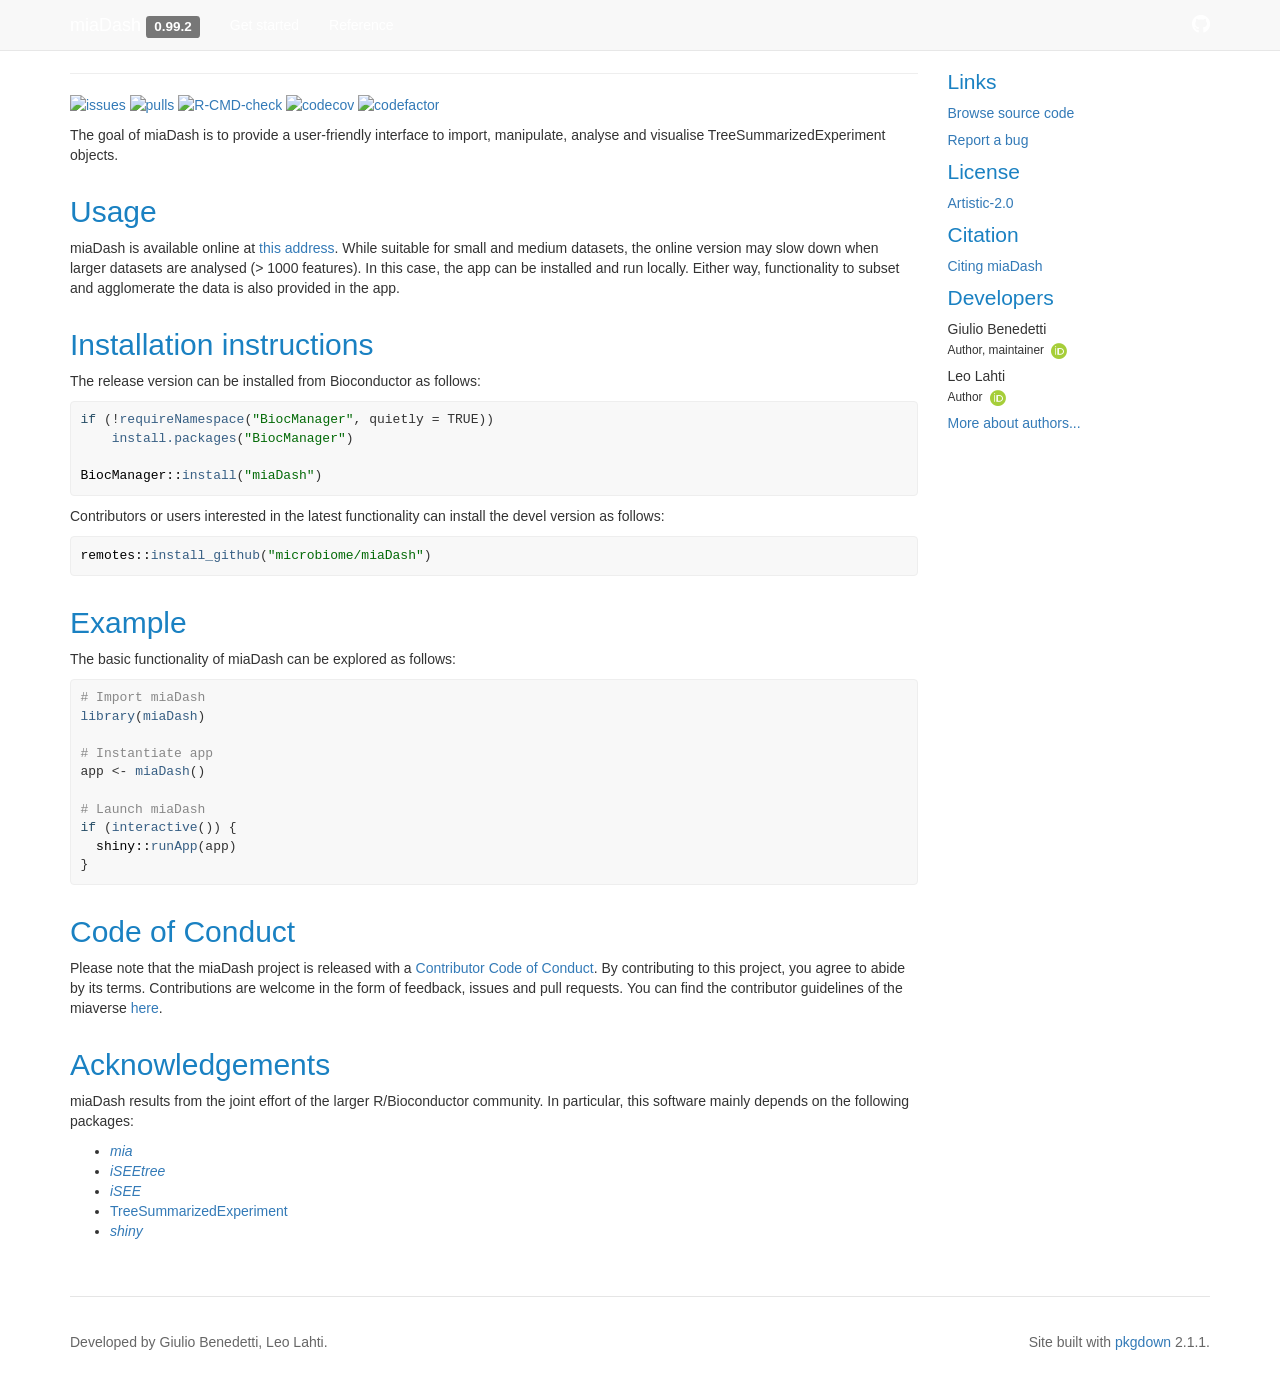
==== index.html @ 0b02524e "Deploying to gh-pages from @ microbiome/miaDash@e657d2c451b9bbd6a69556ad0e9402b373aebfe3 🚀" ====
<!DOCTYPE html>
<!-- Generated by pkgdown: do not edit by hand --><html lang="en">
<head>
<meta http-equiv="Content-Type" content="text/html; charset=UTF-8">
<meta charset="utf-8">
<meta http-equiv="X-UA-Compatible" content="IE=edge">
<meta name="viewport" content="width=device-width, initial-scale=1.0">
<title>Shiny app for interactive analysis and exploration of microbiome data • miaDash</title>
<!-- jquery --><script src="https://cdnjs.cloudflare.com/ajax/libs/jquery/3.7.1/jquery.min.js" integrity="sha512-v2CJ7UaYy4JwqLDIrZUI/4hqeoQieOmAZNXBeQyjo21dadnwR+8ZaIJVT8EE2iyI61OV8e6M8PP2/4hpQINQ/g==" crossorigin="anonymous" referrerpolicy="no-referrer"></script><!-- Bootstrap --><link rel="stylesheet" href="https://cdnjs.cloudflare.com/ajax/libs/twitter-bootstrap/3.4.1/css/bootstrap.min.css" integrity="sha256-bZLfwXAP04zRMK2BjiO8iu9pf4FbLqX6zitd+tIvLhE=" crossorigin="anonymous">
<script src="https://cdnjs.cloudflare.com/ajax/libs/twitter-bootstrap/3.4.1/js/bootstrap.min.js" integrity="sha256-nuL8/2cJ5NDSSwnKD8VqreErSWHtnEP9E7AySL+1ev4=" crossorigin="anonymous"></script><!-- bootstrap-toc --><link rel="stylesheet" href="bootstrap-toc.css">
<script src="bootstrap-toc.js"></script><!-- Font Awesome icons --><link rel="stylesheet" href="https://cdnjs.cloudflare.com/ajax/libs/font-awesome/5.12.1/css/all.min.css" integrity="sha256-mmgLkCYLUQbXn0B1SRqzHar6dCnv9oZFPEC1g1cwlkk=" crossorigin="anonymous">
<link rel="stylesheet" href="https://cdnjs.cloudflare.com/ajax/libs/font-awesome/5.12.1/css/v4-shims.min.css" integrity="sha256-wZjR52fzng1pJHwx4aV2AO3yyTOXrcDW7jBpJtTwVxw=" crossorigin="anonymous">
<!-- clipboard.js --><script src="https://cdnjs.cloudflare.com/ajax/libs/clipboard.js/2.0.6/clipboard.min.js" integrity="sha256-inc5kl9MA1hkeYUt+EC3BhlIgyp/2jDIyBLS6k3UxPI=" crossorigin="anonymous"></script><!-- headroom.js --><script src="https://cdnjs.cloudflare.com/ajax/libs/headroom/0.11.0/headroom.min.js" integrity="sha256-AsUX4SJE1+yuDu5+mAVzJbuYNPHj/WroHuZ8Ir/CkE0=" crossorigin="anonymous"></script><script src="https://cdnjs.cloudflare.com/ajax/libs/headroom/0.11.0/jQuery.headroom.min.js" integrity="sha256-ZX/yNShbjqsohH1k95liqY9Gd8uOiE1S4vZc+9KQ1K4=" crossorigin="anonymous"></script><!-- pkgdown --><link href="pkgdown.css" rel="stylesheet">
<script src="pkgdown.js"></script><link href="extra.css" rel="stylesheet">
<meta property="og:title" content="Shiny app for interactive analysis and exploration of microbiome data">
<meta property="og:description" content="miaDash provides a Graphical User Interface for the exploration of microbiome data. This way, no knowledge of programming is required to perform analyses. Datasets can be imported, manipulated, analysed and visualised with a user-friendly interface.">
<!-- mathjax --><script src="https://cdnjs.cloudflare.com/ajax/libs/mathjax/2.7.5/MathJax.js" integrity="sha256-nvJJv9wWKEm88qvoQl9ekL2J+k/RWIsaSScxxlsrv8k=" crossorigin="anonymous"></script><script src="https://cdnjs.cloudflare.com/ajax/libs/mathjax/2.7.5/config/TeX-AMS-MML_HTMLorMML.js" integrity="sha256-84DKXVJXs0/F8OTMzX4UR909+jtl4G7SPypPavF+GfA=" crossorigin="anonymous"></script><!--[if lt IE 9]>
<script src="https://oss.maxcdn.com/html5shiv/3.7.3/html5shiv.min.js"></script>
<script src="https://oss.maxcdn.com/respond/1.4.2/respond.min.js"></script>
<![endif]-->
</head>
<body data-spy="scroll" data-target="#toc">


    <div class="container template-home">
      <header><div class="navbar navbar-default navbar-fixed-top" role="navigation">
  <div class="container">
    <div class="navbar-header">
      <button type="button" class="navbar-toggle collapsed" data-toggle="collapse" data-target="#navbar" aria-expanded="false">
        <span class="sr-only">Toggle navigation</span>
        <span class="icon-bar"></span>
        <span class="icon-bar"></span>
        <span class="icon-bar"></span>
      </button>
      <span class="navbar-brand">
        <a class="navbar-link" href="index.html">miaDash</a>
        <span class="version label label-default" data-toggle="tooltip" data-placement="bottom" title="">0.99.2</span>
      </span>
    </div>

    <div id="navbar" class="navbar-collapse collapse">
      <ul class="nav navbar-nav">
<li>
  <a href="articles/miaDash.html">Get started</a>
</li>
<li>
  <a href="reference/index.html">Reference</a>
</li>
      </ul>
<ul class="nav navbar-nav navbar-right">
<li>
  <a href="https://github.com/microbiome/miaDash/" class="external-link">
    <span class="fab fa-github fa-lg"></span>

  </a>
</li>
      </ul>
</div>
<!--/.nav-collapse -->
  </div>
<!--/.container -->
</div>
<!--/.navbar -->



      </header><div class="row">
  <div class="contents col-md-9">
<div class="section level1">
<div class="page-header"><h1 id="miadash">miaDash<a class="anchor" aria-label="anchor" href="#miadash"></a>
</h1></div>
<p><a href="https://github.com/microbiome/miaDash/issues" class="external-link"><img src="https://img.shields.io/github/issues/microbiome/miaDash" alt="issues"></a> <a href="https://github.com/microbiome/miaDash/pulls" class="external-link"><img src="https://img.shields.io/github/issues-pr/microbiome/miaDash" alt="pulls"></a> <a href="https://github.com/microbiome/miaDash/actions" class="external-link"><img src="https://github.com/microbiome/miaDash/workflows/rworkflows/badge.svg" alt="R-CMD-check"></a> <a href="https://app.codecov.io/gh/microbiome/miaDash?branch=devel" class="external-link"><img src="https://codecov.io/gh/microbiome/miaDash/branch/devel/graph/badge.svg" alt="codecov"></a> <a href="https://www.codefactor.io/repository/github/microbiome/miadash" class="external-link"><img src="https://www.codefactor.io/repository/github/microbiome/miadash/badge" alt="codefactor"></a></p>
<p>The goal of miaDash is to provide a user-friendly interface to import, manipulate, analyse and visualise TreeSummarizedExperiment objects.</p>
<div class="section level2">
<h2 id="usage">Usage<a class="anchor" aria-label="anchor" href="#usage"></a>
</h2>
<p>miaDash is available online at <a href="microbiome-miadash.2.rahtiapp.fi/">this address</a>. While suitable for small and medium datasets, the online version may slow down when larger datasets are analysed (&gt; 1000 features). In this case, the app can be installed and run locally. Either way, functionality to subset and agglomerate the data is also provided in the app.</p>
</div>
<div class="section level2">
<h2 id="installation-instructions">Installation instructions<a class="anchor" aria-label="anchor" href="#installation-instructions"></a>
</h2>
<p>The release version can be installed from Bioconductor as follows:</p>
<pre><code><span><span class="kw">if</span> <span class="op">(</span><span class="op">!</span><span class="fu"><a href="https://rdrr.io/r/base/ns-load.html" class="external-link">requireNamespace</a></span><span class="op">(</span><span class="st">"BiocManager"</span>, quietly <span class="op">=</span> <span class="cn">TRUE</span><span class="op">)</span><span class="op">)</span></span>
<span>    <span class="fu"><a href="https://rdrr.io/r/utils/install.packages.html" class="external-link">install.packages</a></span><span class="op">(</span><span class="st">"BiocManager"</span><span class="op">)</span></span>
<span></span>
<span><span class="fu">BiocManager</span><span class="fu">::</span><span class="fu"><a href="https://bioconductor.github.io/BiocManager/reference/install.html" class="external-link">install</a></span><span class="op">(</span><span class="st">"miaDash"</span><span class="op">)</span></span></code></pre>
<p>Contributors or users interested in the latest functionality can install the devel version as follows:</p>
<pre><code><span><span class="fu">remotes</span><span class="fu">::</span><span class="fu"><a href="https://remotes.r-lib.org/reference/install_github.html" class="external-link">install_github</a></span><span class="op">(</span><span class="st">"microbiome/miaDash"</span><span class="op">)</span></span></code></pre>
</div>
<div class="section level2">
<h2 id="example">Example<a class="anchor" aria-label="anchor" href="#example"></a>
</h2>
<p>The basic functionality of miaDash can be explored as follows:</p>
<pre><code><span><span class="co"># Import miaDash</span></span>
<span><span class="kw"><a href="https://rdrr.io/r/base/library.html" class="external-link">library</a></span><span class="op">(</span><span class="va"><a href="https://github.com/microbiome/miaDash" class="external-link">miaDash</a></span><span class="op">)</span></span>
<span></span>
<span><span class="co"># Instantiate app</span></span>
<span><span class="va">app</span> <span class="op">&lt;-</span> <span class="fu"><a href="reference/miaDash.html">miaDash</a></span><span class="op">(</span><span class="op">)</span></span>
<span></span>
<span><span class="co"># Launch miaDash</span></span>
<span><span class="kw">if</span> <span class="op">(</span><span class="fu"><a href="https://rdrr.io/r/base/interactive.html" class="external-link">interactive</a></span><span class="op">(</span><span class="op">)</span><span class="op">)</span> <span class="op">{</span></span>
<span>  <span class="fu">shiny</span><span class="fu">::</span><span class="fu"><a href="https://rdrr.io/pkg/shiny/man/runApp.html" class="external-link">runApp</a></span><span class="op">(</span><span class="va">app</span><span class="op">)</span></span>
<span><span class="op">}</span></span></code></pre>
</div>
<div class="section level2">
<h2 id="code-of-conduct">Code of Conduct<a class="anchor" aria-label="anchor" href="#code-of-conduct"></a>
</h2>
<p>Please note that the miaDash project is released with a <a href="https://bioconductor.org/about/code-of-conduct/" class="external-link">Contributor Code of Conduct</a>. By contributing to this project, you agree to abide by its terms. Contributions are welcome in the form of feedback, issues and pull requests. You can find the contributor guidelines of the miaverse <a href="https://github.com/microbiome/mia/blob/devel/CONTRIBUTING.md" class="external-link">here</a>.</p>
</div>
<div class="section level2">
<h2 id="acknowledgements">Acknowledgements<a class="anchor" aria-label="anchor" href="#acknowledgements"></a>
</h2>
<p>miaDash results from the joint effort of the larger R/Bioconductor community. In particular, this software mainly depends on the following packages:</p>
<ul>
<li><a href="https://bioconductor.org/packages/release/bioc/html/mia.html" class="external-link"><em>mia</em></a></li>
<li><a href="https://bioconductor.org/packages/devel/bioc/html/iSEEtree.html" class="external-link"><em>iSEEtree</em></a></li>
<li><a href="https://www.bioconductor.org/packages/release/bioc/html/iSEE.html" class="external-link"><em>iSEE</em></a></li>
<li><a href="https://www.bioconductor.org/packages/release/bioc/html/TreeSummarizedExperiment.html" class="external-link">TreeSummarizedExperiment</a></li>
<li><a href="https://cran.r-project.org/web/packages/shiny/" class="external-link"><em>shiny</em></a></li>
</ul>
</div>
</div>
  </div>

  <div class="col-md-3 hidden-xs hidden-sm" id="pkgdown-sidebar">
    <div class="links">
<h2 data-toc-skip>Links</h2>
<ul class="list-unstyled">
<li><a href="https://github.com/microbiome/miaDash/" class="external-link">Browse source code</a></li>
<li><a href="https://github.com/microbiome/miaDash/issues" class="external-link">Report a bug</a></li>
</ul>
</div>

<div class="license">
<h2 data-toc-skip>License</h2>
<ul class="list-unstyled">
<li><a href="https://www.r-project.org/Licenses/Artistic-2.0" class="external-link">Artistic-2.0</a></li>
</ul>
</div>


<div class="citation">
<h2 data-toc-skip>Citation</h2>
<ul class="list-unstyled">
<li><a href="authors.html#citation">Citing miaDash</a></li>
</ul>
</div>

<div class="developers">
<h2 data-toc-skip>Developers</h2>
<ul class="list-unstyled">
<li>Giulio Benedetti <br><small class="roles"> Author, maintainer </small> <a href="https://orcid.org/0000-0002-8732-7692" target="orcid.widget" aria-label="ORCID" class="external-link"><span class="fab fa-orcid orcid" aria-hidden="true"></span></a> </li>
<li>Leo Lahti <br><small class="roles"> Author </small> <a href="https://orcid.org/0000-0001-5537-637X" target="orcid.widget" aria-label="ORCID" class="external-link"><span class="fab fa-orcid orcid" aria-hidden="true"></span></a> </li>
<li><a href="authors.html">More about authors...</a></li>
</ul>
</div>



  </div>
</div>


      <footer><div class="copyright">
  <p></p>
<p>Developed by Giulio Benedetti, Leo Lahti.</p>
</div>

<div class="pkgdown">
  <p></p>
<p>Site built with <a href="https://pkgdown.r-lib.org/" class="external-link">pkgdown</a> 2.1.1.</p>
</div>

      </footer>
</div>






  </body>
</html>
---- pkgdown.css ----
/* Sticky footer */

/**
 * Basic idea: https://philipwalton.github.io/solved-by-flexbox/demos/sticky-footer/
 * Details: https://github.com/philipwalton/solved-by-flexbox/blob/master/assets/css/components/site.css
 *
 * .Site -> body > .container
 * .Site-content -> body > .container .row
 * .footer -> footer
 *
 * Key idea seems to be to ensure that .container and __all its parents__
 * have height set to 100%
 *
 */

html, body {
  height: 100%;
}

body {
  position: relative;
}

body > .container {
  display: flex;
  height: 100%;
  flex-direction: column;
}

body > .container .row {
  flex: 1 0 auto;
}

footer {
  margin-top: 45px;
  padding: 35px 0 36px;
  border-top: 1px solid #e5e5e5;
  color: #666;
  display: flex;
  flex-shrink: 0;
}
footer p {
  margin-bottom: 0;
}
footer div {
  flex: 1;
}
footer .pkgdown {
  text-align: right;
}
footer p {
  margin-bottom: 0;
}

img.icon {
  float: right;
}

/* Ensure in-page images don't run outside their container */
.contents img {
  max-width: 100%;
  height: auto;
}

/* Fix bug in bootstrap (only seen in firefox) */
summary {
  display: list-item;
}

/* Typographic tweaking ---------------------------------*/

.contents .page-header {
  margin-top: calc(-60px + 1em);
}

dd {
  margin-left: 3em;
}

/* Section anchors ---------------------------------*/

a.anchor {
  display: none;
  margin-left: 5px;
  width: 20px;
  height: 20px;

  background-image: url(./link.svg);
  background-repeat: no-repeat;
  background-size: 20px 20px;
  background-position: center center;
}

h1:hover .anchor,
h2:hover .anchor,
h3:hover .anchor,
h4:hover .anchor,
h5:hover .anchor,
h6:hover .anchor {
  display: inline-block;
}

/* Fixes for fixed navbar --------------------------*/

.contents h1, .contents h2, .contents h3, .contents h4 {
  padding-top: 60px;
  margin-top: -40px;
}

/* Navbar submenu --------------------------*/

.dropdown-submenu {
  position: relative;
}

.dropdown-submenu>.dropdown-menu {
  top: 0;
  left: 100%;
  margin-top: -6px;
  margin-left: -1px;
  border-radius: 0 6px 6px 6px;
}

.dropdown-submenu:hover>.dropdown-menu {
  display: block;
}

.dropdown-submenu>a:after {
  display: block;
  content: " ";
  float: right;
  width: 0;
  height: 0;
  border-color: transparent;
  border-style: solid;
  border-width: 5px 0 5px 5px;
  border-left-color: #cccccc;
  margin-top: 5px;
  margin-right: -10px;
}

.dropdown-submenu:hover>a:after {
  border-left-color: #ffffff;
}

.dropdown-submenu.pull-left {
  float: none;
}

.dropdown-submenu.pull-left>.dropdown-menu {
  left: -100%;
  margin-left: 10px;
  border-radius: 6px 0 6px 6px;
}

/* Sidebar --------------------------*/

#pkgdown-sidebar {
  margin-top: 30px;
  position: -webkit-sticky;
  position: sticky;
  top: 70px;
}

#pkgdown-sidebar h2 {
  font-size: 1.5em;
  margin-top: 1em;
}

#pkgdown-sidebar h2:first-child {
  margin-top: 0;
}

#pkgdown-sidebar .list-unstyled li {
  margin-bottom: 0.5em;
}

/* bootstrap-toc tweaks ------------------------------------------------------*/

/* All levels of nav */

nav[data-toggle='toc'] .nav > li > a {
  padding: 4px 20px 4px 6px;
  font-size: 1.5rem;
  font-weight: 400;
  color: inherit;
}

nav[data-toggle='toc'] .nav > li > a:hover,
nav[data-toggle='toc'] .nav > li > a:focus {
  padding-left: 5px;
  color: inherit;
  border-left: 1px solid #878787;
}

nav[data-toggle='toc'] .nav > .active > a,
nav[data-toggle='toc'] .nav > .active:hover > a,
nav[data-toggle='toc'] .nav > .active:focus > a {
  padding-left: 5px;
  font-size: 1.5rem;
  font-weight: 400;
  color: inherit;
  border-left: 2px solid #878787;
}

/* Nav: second level (shown on .active) */

nav[data-toggle='toc'] .nav .nav {
  display: none; /* Hide by default, but at >768px, show it */
  padding-bottom: 10px;
}

nav[data-toggle='toc'] .nav .nav > li > a {
  padding-left: 16px;
  font-size: 1.35rem;
}

nav[data-toggle='toc'] .nav .nav > li > a:hover,
nav[data-toggle='toc'] .nav .nav > li > a:focus {
  padding-left: 15px;
}

nav[data-toggle='toc'] .nav .nav > .active > a,
nav[data-toggle='toc'] .nav .nav > .active:hover > a,
nav[data-toggle='toc'] .nav .nav > .active:focus > a {
  padding-left: 15px;
  font-weight: 500;
  font-size: 1.35rem;
}

/* orcid ------------------------------------------------------------------- */

.orcid {
  font-size: 16px;
  color: #A6CE39;
  /* margins are required by official ORCID trademark and display guidelines */
  margin-left:4px;
  margin-right:4px;
  vertical-align: middle;
}

/* Reference index & topics ----------------------------------------------- */

.ref-index th {font-weight: normal;}

.ref-index td {vertical-align: top; min-width: 100px}
.ref-index .icon {width: 40px;}
.ref-index .alias {width: 40%;}
.ref-index-icons .alias {width: calc(40% - 40px);}
.ref-index .title {width: 60%;}

.ref-arguments th {text-align: right; padding-right: 10px;}
.ref-arguments th, .ref-arguments td {vertical-align: top; min-width: 100px}
.ref-arguments .name {width: 20%;}
.ref-arguments .desc {width: 80%;}

/* Nice scrolling for wide elements --------------------------------------- */

table {
  display: block;
  overflow: auto;
}

/* Syntax highlighting ---------------------------------------------------- */

pre, code, pre code {
  background-color: #f8f8f8;
  color: #333;
}
pre, pre code {
  white-space: pre-wrap;
  word-break: break-all;
  overflow-wrap: break-word;
}

pre {
  border: 1px solid #eee;
}

pre .img, pre .r-plt {
  margin: 5px 0;
}

pre .img img, pre .r-plt img {
  background-color: #fff;
}

code a, pre a {
  color: #375f84;
}

a.sourceLine:hover {
  text-decoration: none;
}

.fl      {color: #1514b5;}
.fu      {color: #000000;} /* function */
.ch,.st  {color: #036a07;} /* string */
.kw      {color: #264D66;} /* keyword */
.co      {color: #888888;} /* comment */

.error   {font-weight: bolder;}
.warning {font-weight: bolder;}

/* Clipboard --------------------------*/

.hasCopyButton {
  position: relative;
}

.btn-copy-ex {
  position: absolute;
  right: 0;
  top: 0;
  visibility: hidden;
}

.hasCopyButton:hover button.btn-copy-ex {
  visibility: visible;
}

/* headroom.js ------------------------ */

.headroom {
  will-change: transform;
  transition: transform 200ms linear;
}
.headroom--pinned {
  transform: translateY(0%);
}
.headroom--unpinned {
  transform: translateY(-100%);
}

/* mark.js ----------------------------*/

mark {
  background-color: rgba(255, 255, 51, 0.5);
  border-bottom: 2px solid rgba(255, 153, 51, 0.3);
  padding: 1px;
}

/* vertical spacing after htmlwidgets */
.html-widget {
  margin-bottom: 10px;
}

/* fontawesome ------------------------ */

.fab {
    font-family: "Font Awesome 5 Brands" !important;
}

/* don't display links in code chunks when printing */
/* source: https://stackoverflow.com/a/10781533 */
@media print {
  code a:link:after, code a:visited:after {
    content: "";
  }
}

/* Section anchors ---------------------------------
   Added in pandoc 2.11: https://github.com/jgm/pandoc-templates/commit/9904bf71
*/

div.csl-bib-body { }
div.csl-entry {
  clear: both;
}
.hanging-indent div.csl-entry {
  margin-left:2em;
  text-indent:-2em;
}
div.csl-left-margin {
  min-width:2em;
  float:left;
}
div.csl-right-inline {
  margin-left:2em;
  padding-left:1em;
}
div.csl-indent {
  margin-left: 2em;
}
---- extra.css ----
/*
Developed and maintained by Kevin Rue-Albrecht (@kevinrue)
*/

/*
#0092ac   blue
#00758a   darker blue (active menu)
#c4d931   green (on blue)
#87b13f   green (on white)
*/

.headroom {
  background-color: #0092ac;
}

.navbar-default .navbar-link {
    color: #ffffff;
}

.navbar-default .navbar-link:hover {
    color: #c4d931;
}

.navbar-default .navbar-nav>.active>a,
.navbar-default .navbar-nav>.active>a:hover,
.navbar-default .navbar-nav>.active>a:focus {
    color: #c4d931;
    background-color: #00758a;
}

.navbar-default .navbar-nav>.open>a,
.navbar-default .navbar-nav>.open>a:hover,
.navbar-default .navbar-nav>.open>a:focus {
    color: #c4d931;
    background-color: #00758a;
}

.dropdown-menu>.active>a,
.dropdown-menu>.active>a:hover,
.dropdown-menu>.active>a:focus {
    color: #c4d931;
    background-color: #00758a;
}

.navbar-default .navbar-nav>li>a:hover,
.navbar-default .navbar-nav>li>a:focus {
    color: #c4d931;
}

.dropdown-menu>li>a:hover {
    color: #87b13f;
    background-color: #ffffff;
}

.navbar-default .navbar-nav>li>a {
    color: #ffffff;
}

h1 {
  color: #87b13f;
}

h2 {
  color: #1a81c2;
}

h3 {
  color: #1a81c2;
  font-weight: bold;
}

.btn-copy-ex {
  color: #ffffff;
  background-color: #0092ac;
  border-color: #0092ac;
}

.btn-copy-ex:hover {
  color: #ffffff;
  background-color: #00758a;
  border-color: #00758a;
}

.btn-copy-ex:active:focus {
  color: #c4d931;
  background-color: #00758a;
  border-color: #0092ac;
}

p>.fa,
p>.fas {
  color: #0092ac;
}

img {
  width: auto;
}
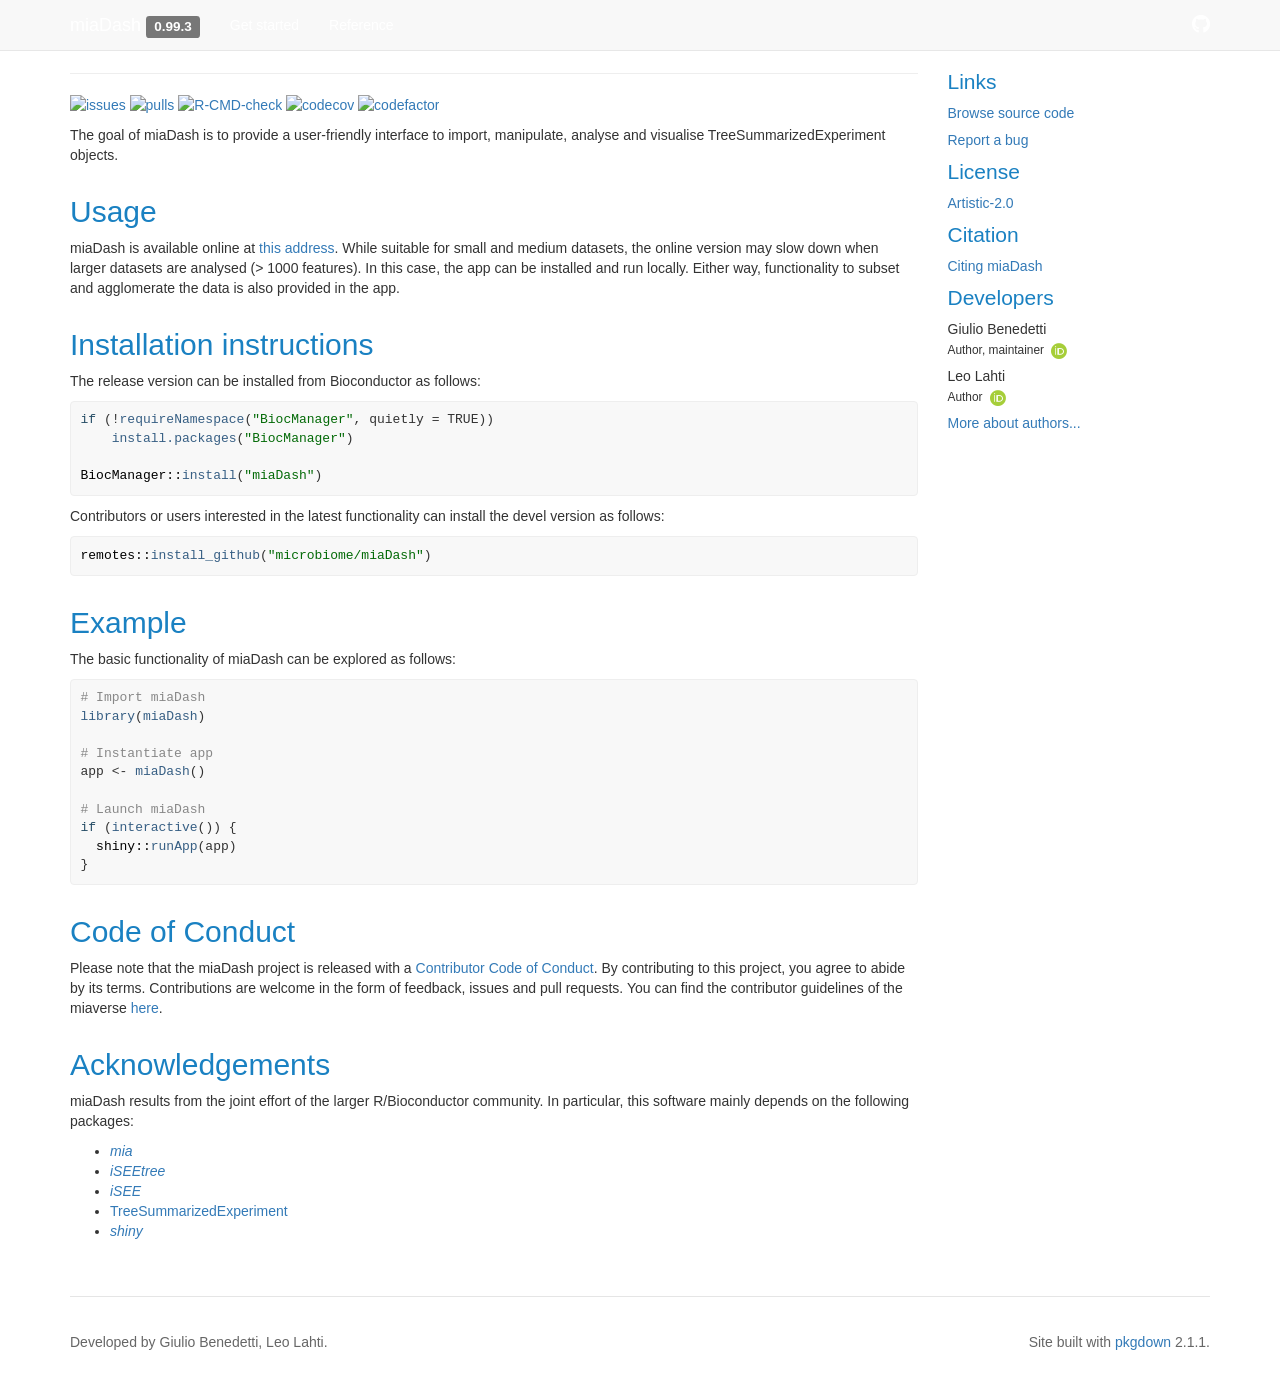
==== commit a79fef9c: "Deploying to gh-pages from @ microbiome/miaDash@abc6b099528d7e0ce4fe536072d5819fb321cc1a 🚀" ====
--- a/index.html
+++ b/index.html
@@ -34,7 +34,7 @@
       </button>
       <span class="navbar-brand">
         <a class="navbar-link" href="index.html">miaDash</a>
-        <span class="version label label-default" data-toggle="tooltip" data-placement="bottom" title="">0.99.2</span>
+        <span class="version label label-default" data-toggle="tooltip" data-placement="bottom" title="">0.99.3</span>
       </span>
     </div>
 
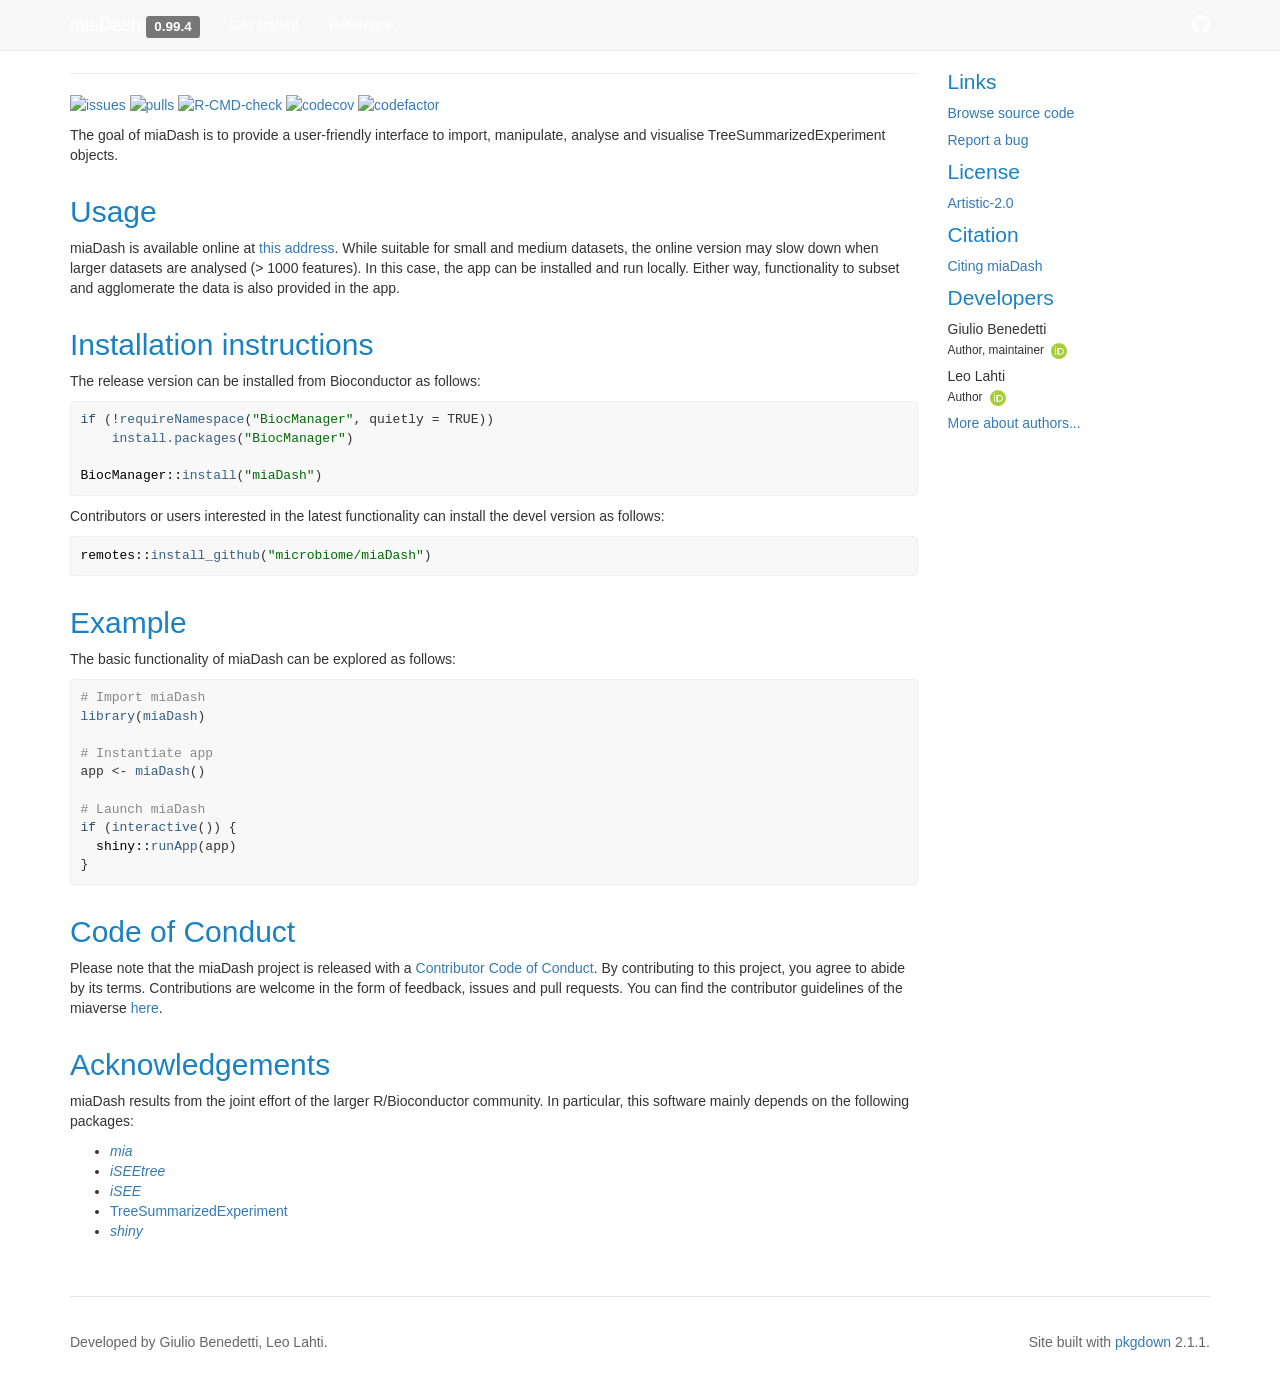
==== commit 86471fff: "Deploying to gh-pages from @ microbiome/miaDash@08abf4d5cd3f7d94eb4bfebcf6f864af4f6a49ab 🚀" ====
--- a/index.html
+++ b/index.html
@@ -34,7 +34,7 @@
       </button>
       <span class="navbar-brand">
         <a class="navbar-link" href="index.html">miaDash</a>
-        <span class="version label label-default" data-toggle="tooltip" data-placement="bottom" title="">0.99.3</span>
+        <span class="version label label-default" data-toggle="tooltip" data-placement="bottom" title="">0.99.4</span>
       </span>
     </div>
 
@@ -69,12 +69,12 @@
 <div class="section level1">
 <div class="page-header"><h1 id="miadash">miaDash<a class="anchor" aria-label="anchor" href="#miadash"></a>
 </h1></div>
-<p><a href="https://github.com/microbiome/miaDash/issues" class="external-link"><img src="https://img.shields.io/github/issues/microbiome/miaDash" alt="issues"></a> <a href="https://github.com/microbiome/miaDash/pulls" class="external-link"><img src="https://img.shields.io/github/issues-pr/microbiome/miaDash" alt="pulls"></a> <a href="https://github.com/microbiome/miaDash/actions" class="external-link"><img src="https://github.com/microbiome/miaDash/workflows/rworkflows/badge.svg" alt="R-CMD-check"></a> <a href="https://app.codecov.io/gh/microbiome/miaDash?branch=devel" class="external-link"><img src="https://codecov.io/gh/microbiome/miaDash/branch/devel/graph/badge.svg" alt="codecov"></a> <a href="https://www.codefactor.io/repository/github/microbiome/miadash" class="external-link"><img src="https://www.codefactor.io/repository/github/microbiome/miadash/badge" alt="codefactor"></a></p>
+<p><a href="https://github.com/microbiome/miaDash/issues" class="external-link"><img src="https://img.shields.io/github/issues/microbiome/miaDash" alt="issues"></a> <a href="https://github.com/microbiome/miaDash/pulls" class="external-link"><img src="https://img.shields.io/github/issues-pr/microbiome/miaDash" alt="pulls"></a> <a href="https://github.com/microbiome/miaDash/actions" class="external-link"><img src="https://github.com/microbiome/miaDash/workflows/build/badge.svg" alt="R-CMD-check"></a> <a href="https://app.codecov.io/gh/microbiome/miaDash?branch=devel" class="external-link"><img src="https://codecov.io/gh/microbiome/miaDash/branch/devel/graph/badge.svg" alt="codecov"></a> <a href="https://www.codefactor.io/repository/github/microbiome/miadash" class="external-link"><img src="https://www.codefactor.io/repository/github/microbiome/miadash/badge" alt="codefactor"></a></p>
 <p>The goal of miaDash is to provide a user-friendly interface to import, manipulate, analyse and visualise TreeSummarizedExperiment objects.</p>
 <div class="section level2">
 <h2 id="usage">Usage<a class="anchor" aria-label="anchor" href="#usage"></a>
 </h2>
-<p>miaDash is available online at <a href="microbiome-miadash.2.rahtiapp.fi/">this address</a>. While suitable for small and medium datasets, the online version may slow down when larger datasets are analysed (&gt; 1000 features). In this case, the app can be installed and run locally. Either way, functionality to subset and agglomerate the data is also provided in the app.</p>
+<p>miaDash is available online at <a href="miadash-microbiome.2.rahtiapp.fi/">this address</a>. While suitable for small and medium datasets, the online version may slow down when larger datasets are analysed (&gt; 1000 features). In this case, the app can be installed and run locally. Either way, functionality to subset and agglomerate the data is also provided in the app.</p>
 </div>
 <div class="section level2">
 <h2 id="installation-instructions">Installation instructions<a class="anchor" aria-label="anchor" href="#installation-instructions"></a>
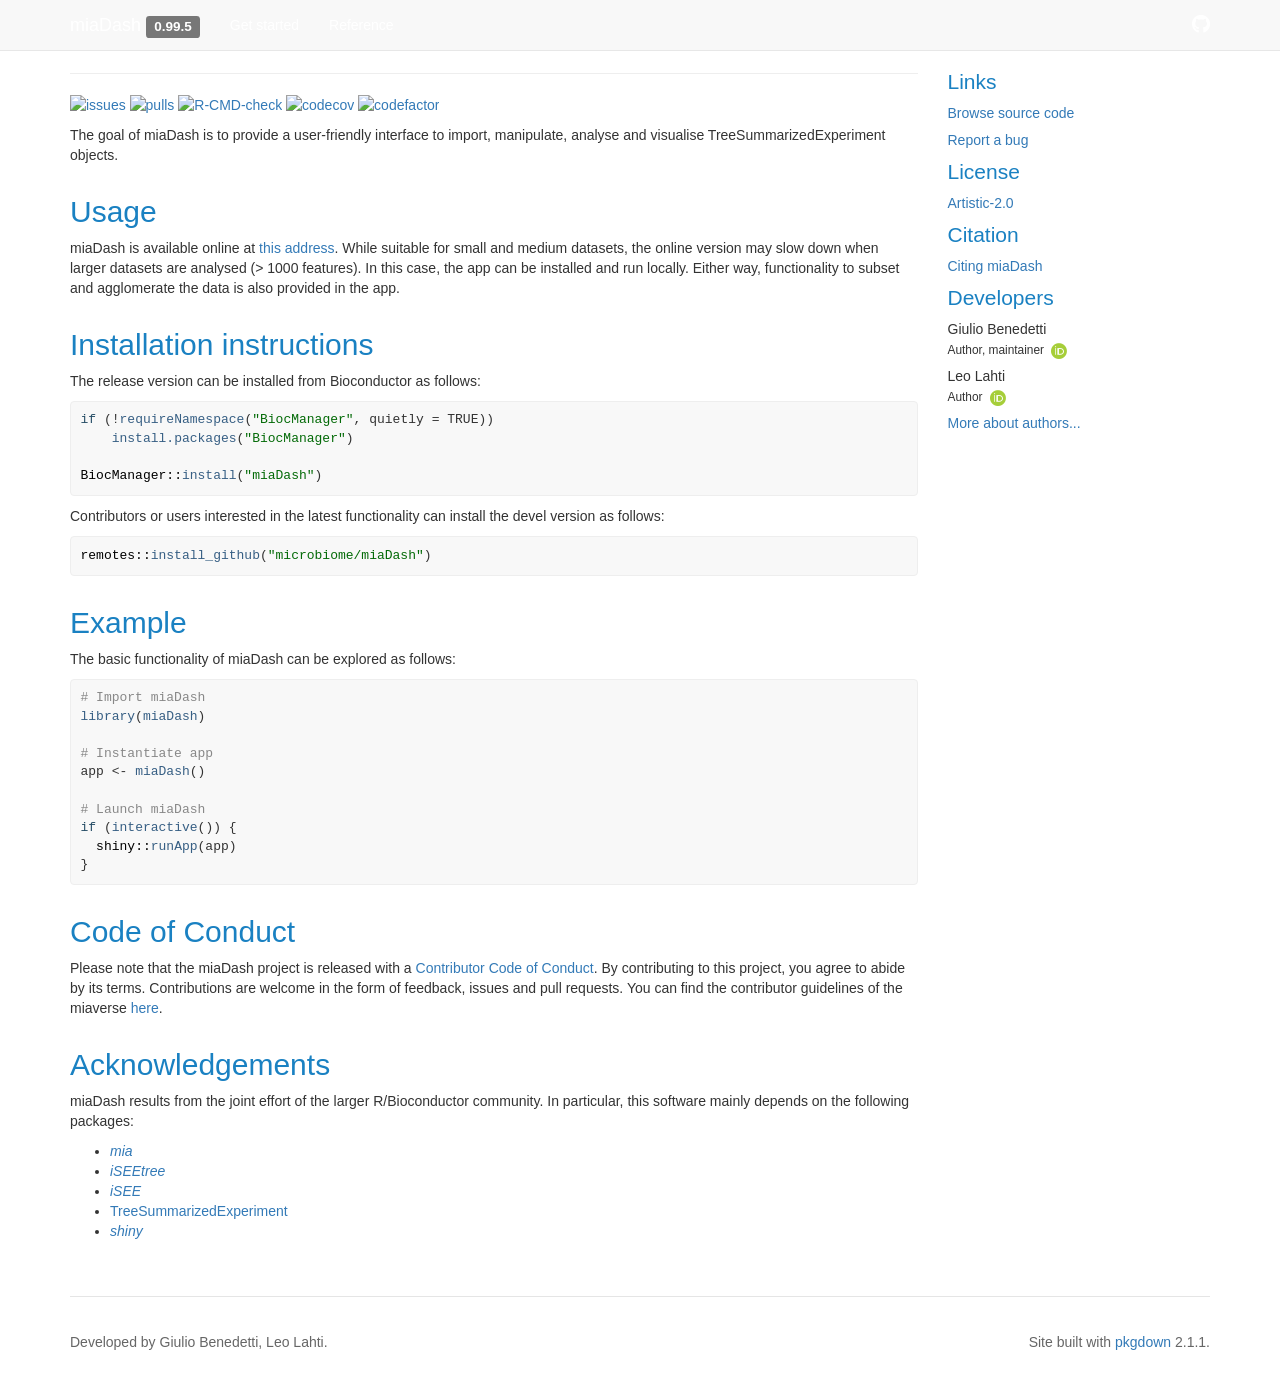
==== commit 71e95b68: "Deploying to gh-pages from @ microbiome/miaDash@08cc76e8bb29373220f0df2773f2ec50f1408577 🚀" ====
--- a/index.html
+++ b/index.html
@@ -34,7 +34,7 @@
       </button>
       <span class="navbar-brand">
         <a class="navbar-link" href="index.html">miaDash</a>
-        <span class="version label label-default" data-toggle="tooltip" data-placement="bottom" title="">0.99.4</span>
+        <span class="version label label-default" data-toggle="tooltip" data-placement="bottom" title="">0.99.5</span>
       </span>
     </div>
 
@@ -67,7 +67,7 @@
       </header><div class="row">
   <div class="contents col-md-9">
 <div class="section level1">
-<div class="page-header"><h1 id="miadash">miaDash<a class="anchor" aria-label="anchor" href="#miadash"></a>
+<div class="page-header"><h1 id="miadash-">miaDash <img src="inst/assets/mia_logo.png" align="right" width="120"><a class="anchor" aria-label="anchor" href="#miadash-"></a>
 </h1></div>
 <p><a href="https://github.com/microbiome/miaDash/issues" class="external-link"><img src="https://img.shields.io/github/issues/microbiome/miaDash" alt="issues"></a> <a href="https://github.com/microbiome/miaDash/pulls" class="external-link"><img src="https://img.shields.io/github/issues-pr/microbiome/miaDash" alt="pulls"></a> <a href="https://github.com/microbiome/miaDash/actions" class="external-link"><img src="https://github.com/microbiome/miaDash/workflows/build/badge.svg" alt="R-CMD-check"></a> <a href="https://app.codecov.io/gh/microbiome/miaDash?branch=devel" class="external-link"><img src="https://codecov.io/gh/microbiome/miaDash/branch/devel/graph/badge.svg" alt="codecov"></a> <a href="https://www.codefactor.io/repository/github/microbiome/miadash" class="external-link"><img src="https://www.codefactor.io/repository/github/microbiome/miadash/badge" alt="codefactor"></a></p>
 <p>The goal of miaDash is to provide a user-friendly interface to import, manipulate, analyse and visualise TreeSummarizedExperiment objects.</p>
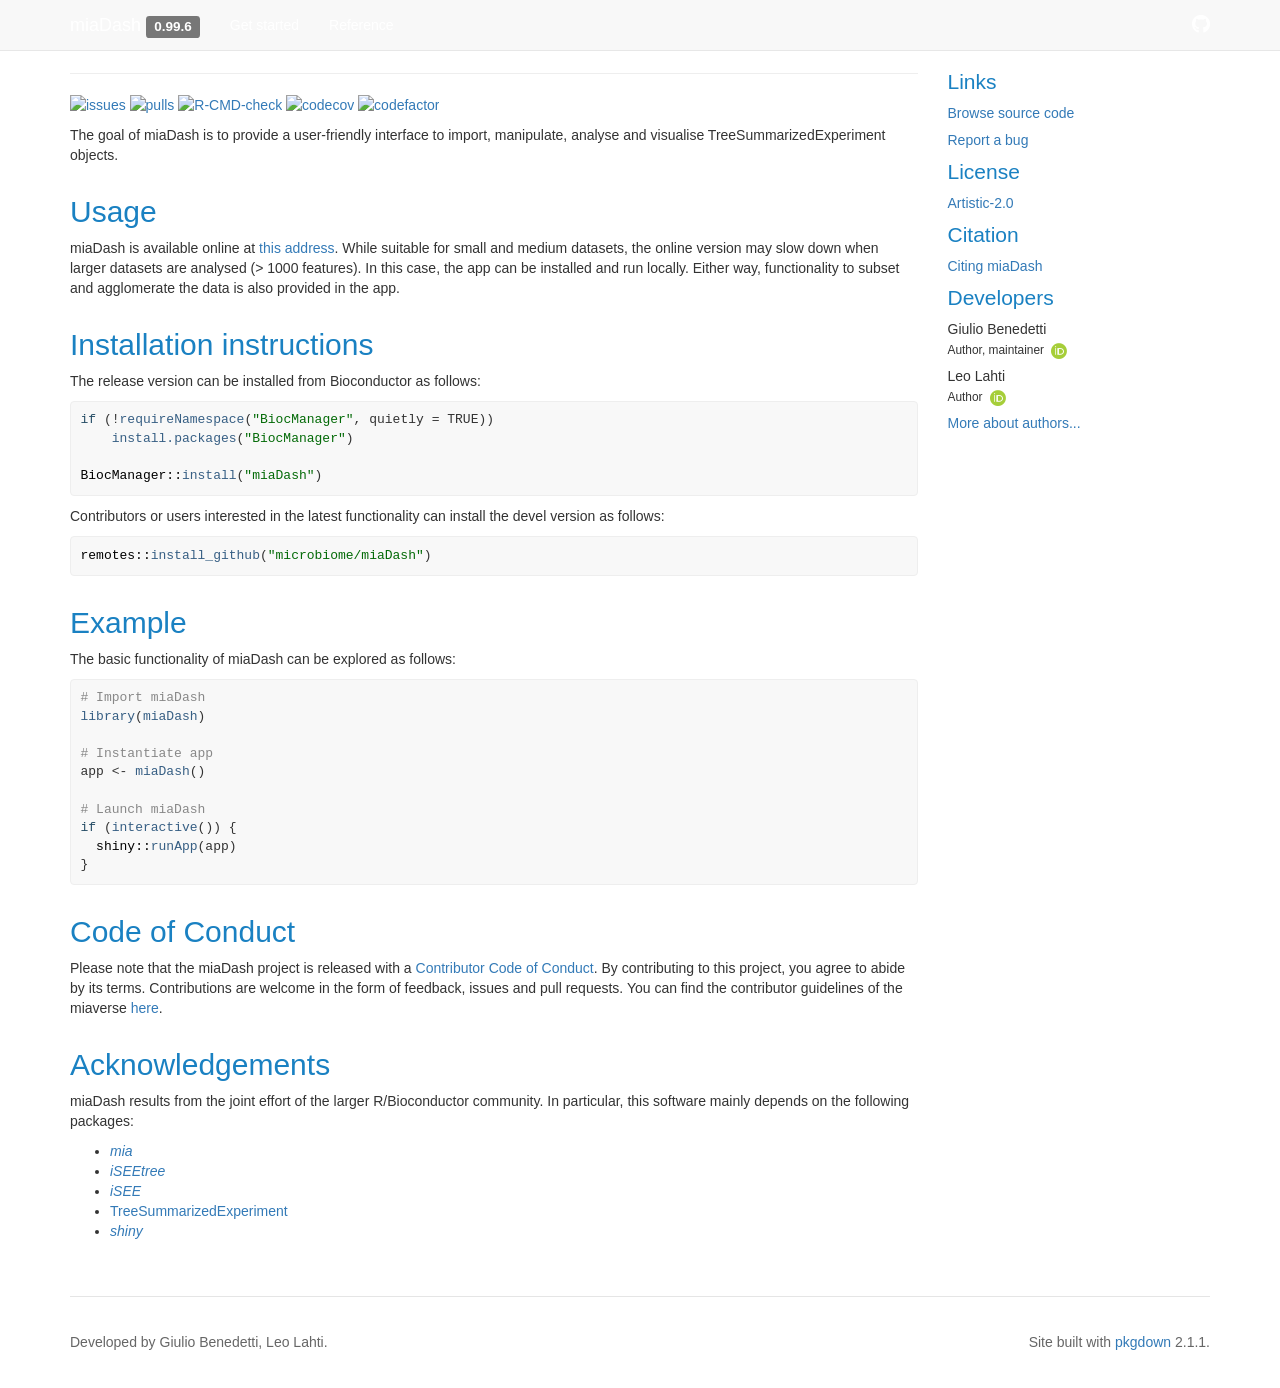
==== commit b8842ef3: "Deploying to gh-pages from @ microbiome/miaDash@4e0f9922d78e955bcc1af7ba953a84df30e16d9b 🚀" ====
--- a/index.html
+++ b/index.html
@@ -34,7 +34,7 @@
       </button>
       <span class="navbar-brand">
         <a class="navbar-link" href="index.html">miaDash</a>
-        <span class="version label label-default" data-toggle="tooltip" data-placement="bottom" title="">0.99.5</span>
+        <span class="version label label-default" data-toggle="tooltip" data-placement="bottom" title="">0.99.6</span>
       </span>
     </div>
 
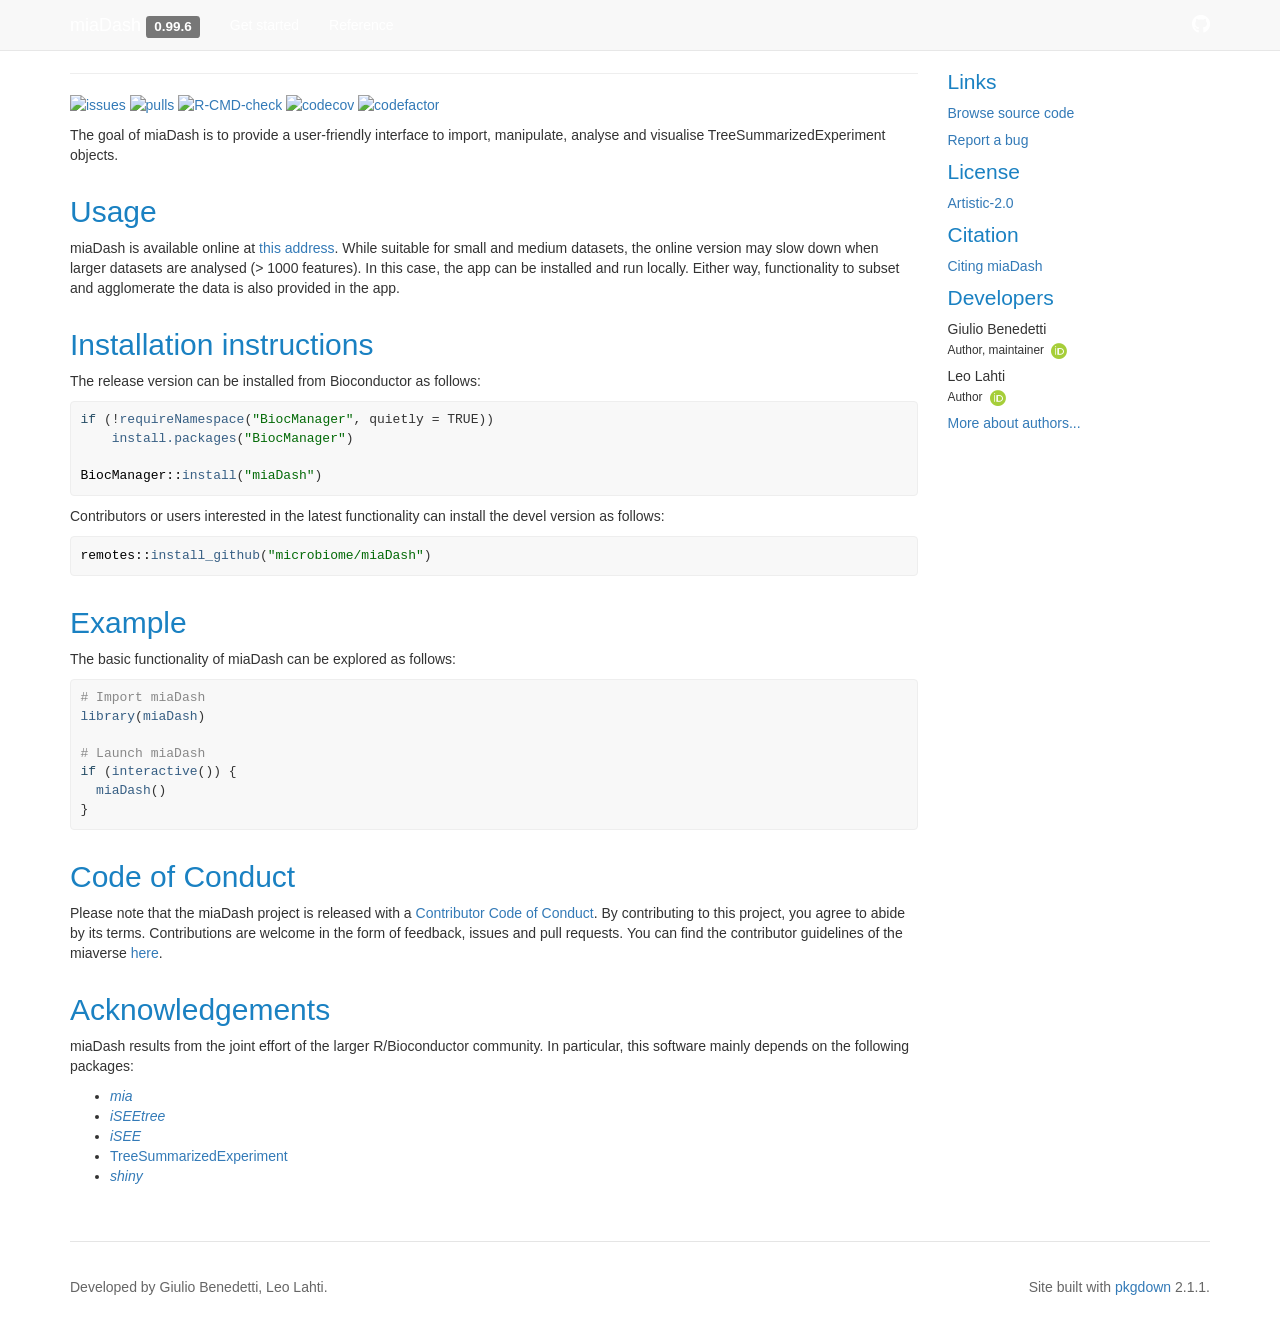
==== commit 1932be44: "Deploying to gh-pages from @ microbiome/miaDash@b3f8c7e4bd35d8d7acf6f0bc22e8440dee241d1e 🚀" ====
--- a/index.html
+++ b/index.html
@@ -94,12 +94,9 @@
 <pre><code><span><span class="co"># Import miaDash</span></span>
 <span><span class="kw"><a href="https://rdrr.io/r/base/library.html" class="external-link">library</a></span><span class="op">(</span><span class="va"><a href="https://github.com/microbiome/miaDash" class="external-link">miaDash</a></span><span class="op">)</span></span>
 <span></span>
-<span><span class="co"># Instantiate app</span></span>
-<span><span class="va">app</span> <span class="op">&lt;-</span> <span class="fu"><a href="reference/miaDash.html">miaDash</a></span><span class="op">(</span><span class="op">)</span></span>
-<span></span>
 <span><span class="co"># Launch miaDash</span></span>
 <span><span class="kw">if</span> <span class="op">(</span><span class="fu"><a href="https://rdrr.io/r/base/interactive.html" class="external-link">interactive</a></span><span class="op">(</span><span class="op">)</span><span class="op">)</span> <span class="op">{</span></span>
-<span>  <span class="fu">shiny</span><span class="fu">::</span><span class="fu"><a href="https://rdrr.io/pkg/shiny/man/runApp.html" class="external-link">runApp</a></span><span class="op">(</span><span class="va">app</span><span class="op">)</span></span>
+<span>  <span class="fu"><a href="reference/miaDash.html">miaDash</a></span><span class="op">(</span><span class="op">)</span></span>
 <span><span class="op">}</span></span></code></pre>
 </div>
 <div class="section level2">
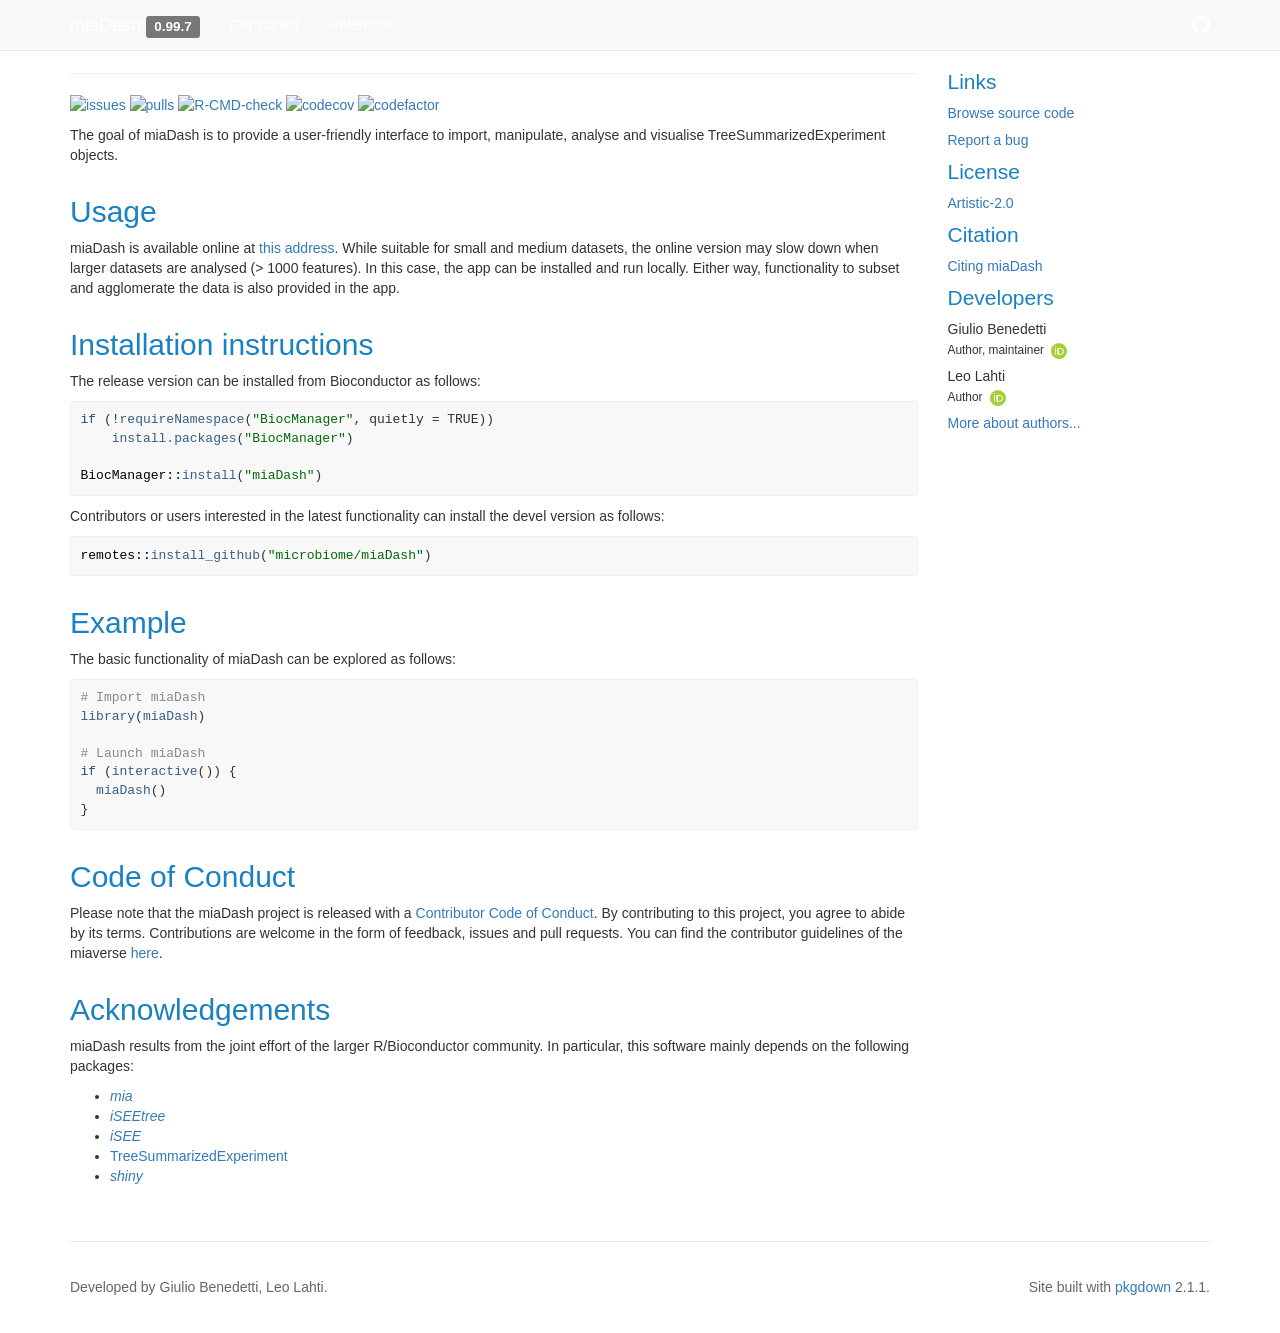
==== commit 12eaed64: "Deploying to gh-pages from @ microbiome/miaDash@0490238a87df26a77fab6f2791d685bddbf4d1de 🚀" ====
--- a/index.html
+++ b/index.html
@@ -34,7 +34,7 @@
       </button>
       <span class="navbar-brand">
         <a class="navbar-link" href="index.html">miaDash</a>
-        <span class="version label label-default" data-toggle="tooltip" data-placement="bottom" title="">0.99.6</span>
+        <span class="version label label-default" data-toggle="tooltip" data-placement="bottom" title="">0.99.7</span>
       </span>
     </div>
 
